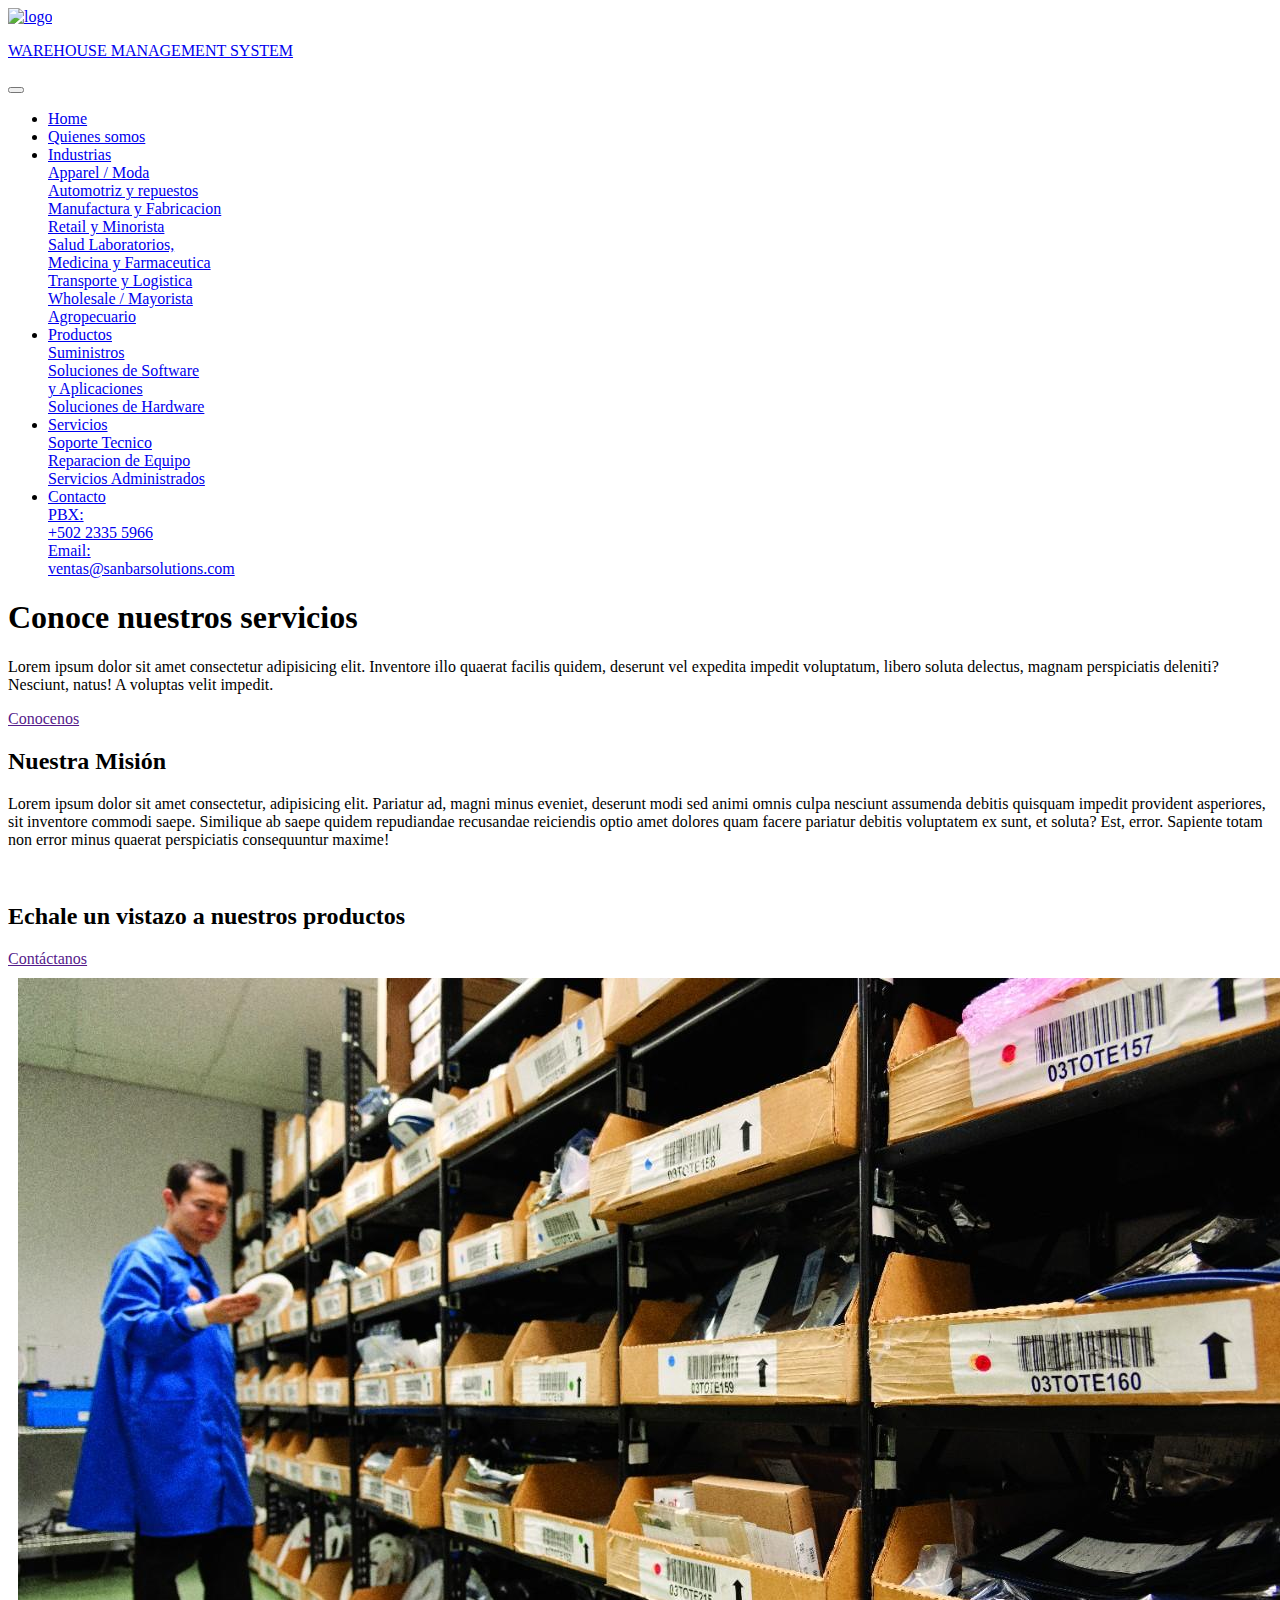
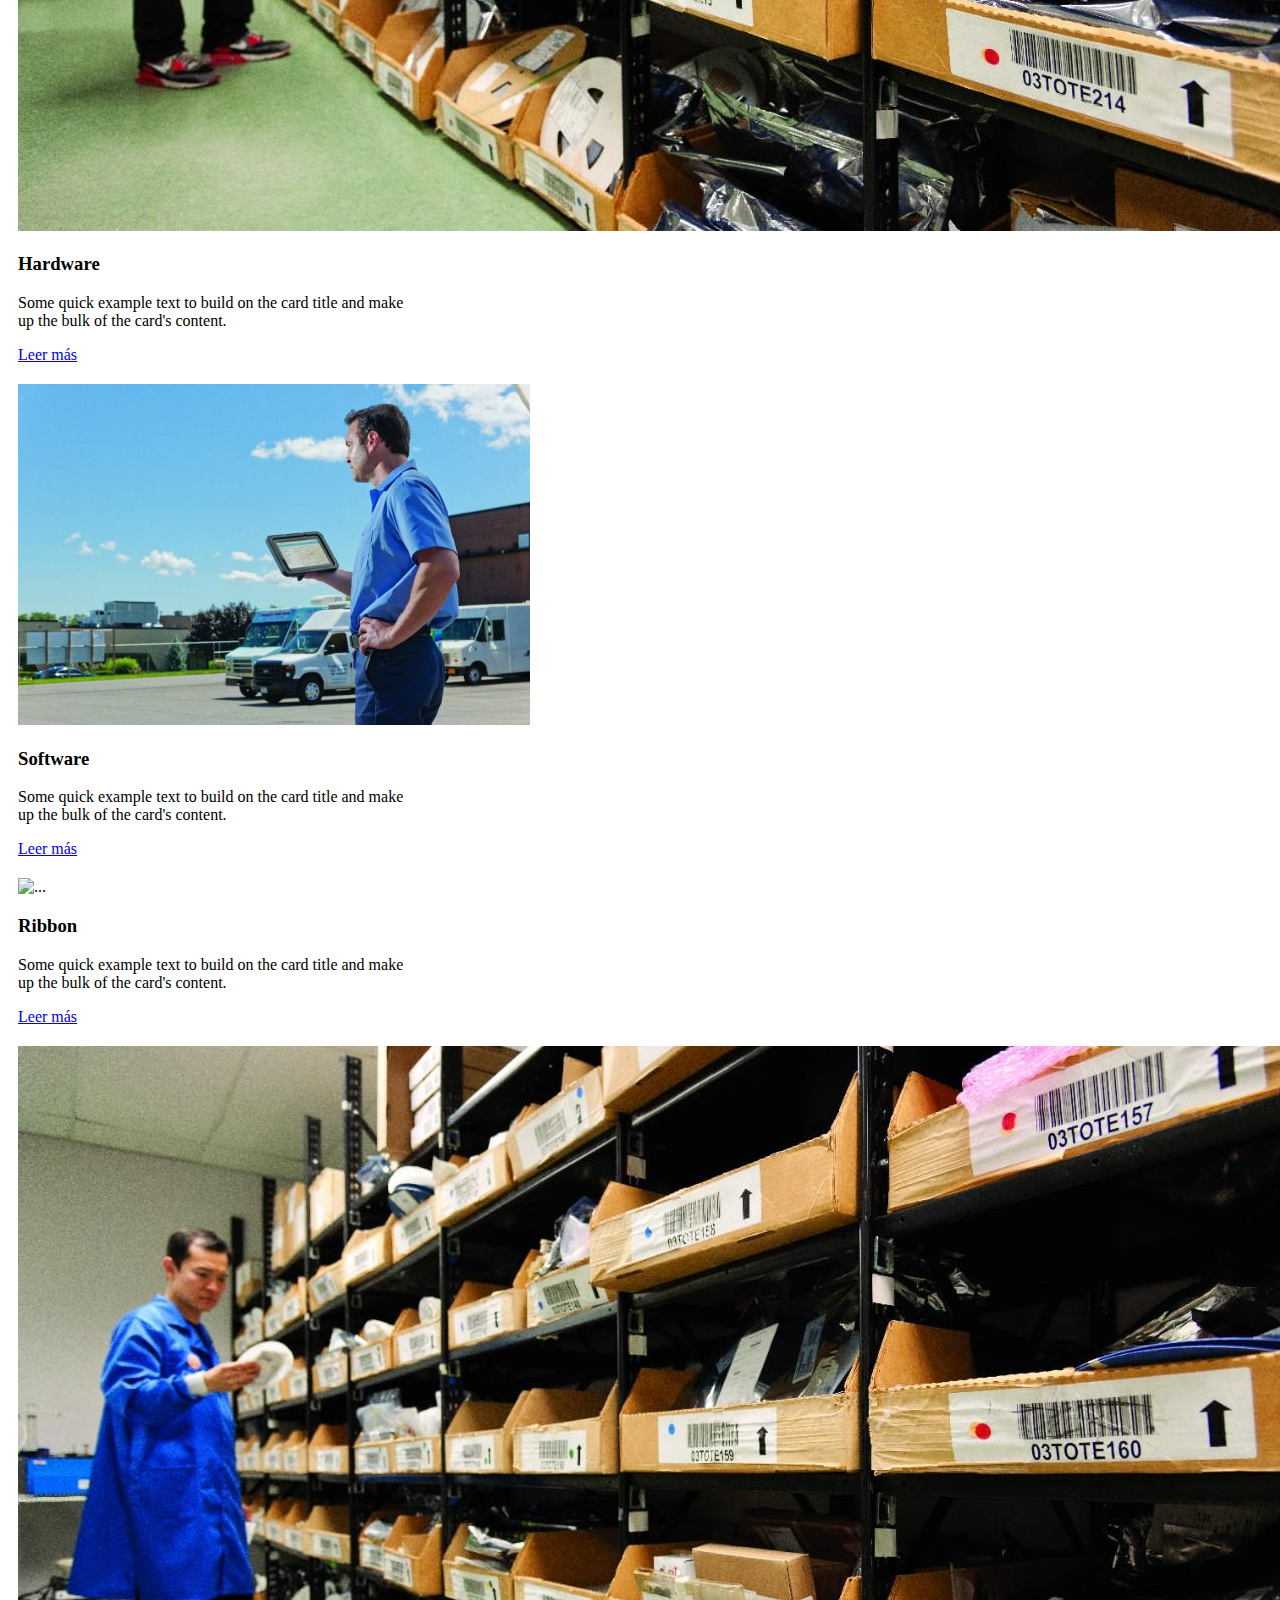
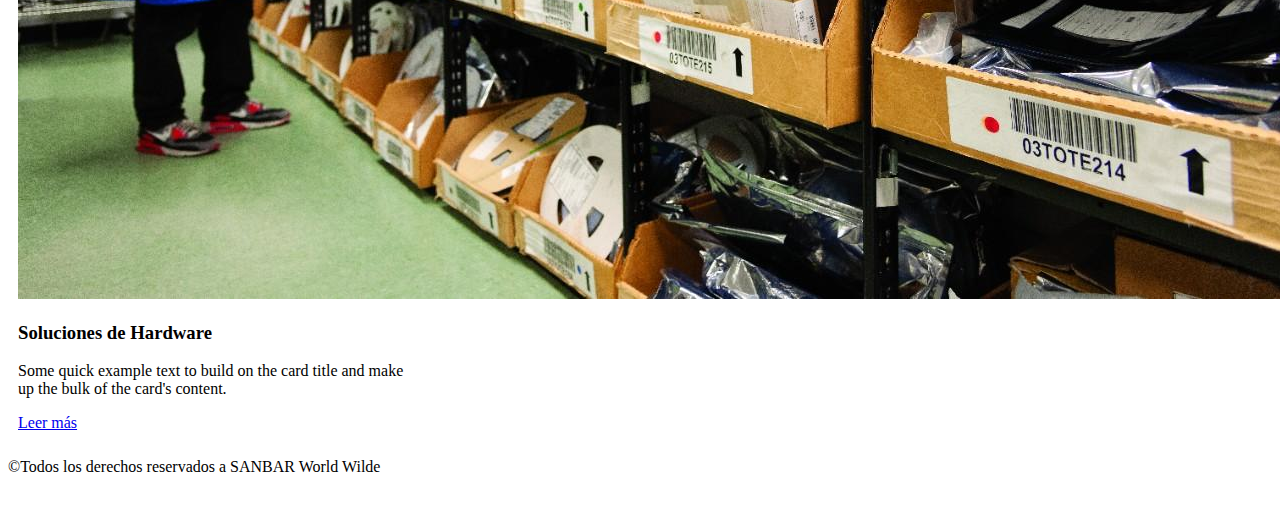
==== index.html @ 16fad7ed "cambios a las imagenes de las cards" ====
<!DOCTYPE html>
<html lang="en">
<head>
    <meta charset="UTF-8">
    <meta http-equiv="X-UA-Compatible" content="IE=edge">
    <meta name="viewport" content="width=device-width, initial-scale=1.0">
    <title>Incio</title>
    <!-- Bootstrap -->
    <link rel="stylesheet" href="https://cdn.jsdelivr.net/npm/bootstrap@4.6.0/dist/css/bootstrap.min.css" integrity="sha384-B0vP5xmATw1+K9KRQjQERJvTumQW0nPEzvF6L/Z6nronJ3oUOFUFpCjEUQouq2+l" crossorigin="anonymous">
    <!-- CSS -->
    <link rel="stylesheet" href="/css/style.css">
    <!-- Fonts -->
    <link rel="preconnect" href="https://fonts.gstatic.com">
    <link href="https://fonts.googleapis.com/css2?family=Varela+Round&display=swap" rel="stylesheet">
</head>
<body>
    <header>
        <nav class="navbar navbar-expand-lg navbar-light bg-light">
            <div class="container">
                <a class="navbar-brand d-flex align-items-center flex-column" href="#"><img src="./imagenes/logo.jpeg" class="brand-logo" alt="logo">
                <p class="pl-4 mr-4" id="warehouse">WAREHOUSE MANAGEMENT SYSTEM
                </p>
                </a>
            <button class="navbar-toggler" type="button" data-toggle="collapse" data-target="#navbarSupportedContent" aria-controls="navbarSupportedContent" aria-expanded="false" aria-label="Toggle navigation">
            <i class="fas fa-bars"></i>
            </button>
          
            <div class="collapse navbar-collapse" id="navbarSupportedContent">
              <ul class="navbar-nav ml-auto">
                <li class="nav-item">
                  <a class="nav-link" href="#">Home</a>
                </li>
                <li class="nav-item">
                  <a class="nav-link" href="#">Quienes somos</a>
                </li>
                <li class="nav-item dropdown">
                  <a class="nav-link dropdown-toggle" href="#" id="navbarDropdown" role="button" data-toggle="dropdown" aria-haspopup="true" aria-expanded="false">
                    Industrias
                  </a>
                  <div class="dropdown-menu" aria-labelledby="navbarDropdown">
                    <a class="dropdown-item" href="#">Apparel / Moda</a>
                    <div class="dropdown-divider"></div>
                    <a class="dropdown-item" href="#">Automotriz y repuestos</a>
                    <div class="dropdown-divider"></div>
                    <a class="dropdown-item" href="#">Manufactura y Fabricacion</a>
                    <div class="dropdown-divider"></div>
                    <a class="dropdown-item" href="#">Retail y Minorista</a>
                    <div class="dropdown-divider"></div>
                    <a class="dropdown-item" href="#">Salud Laboratorios,<br> Medicina y Farmaceutica</a>
                    <div class="dropdown-divider"></div>
                    <a class="dropdown-item" href="#">Transporte y Logistica</a>
                    <div class="dropdown-divider"></div>
                    <a class="dropdown-item" href="#">Wholesale / Mayorista</a>
                    <div class="dropdown-divider"></div>
                    <a class="dropdown-item" href="#">Agropecuario</a>
                  </div>
                </li>
                <li class="nav-item dropdown">
                    <a class="nav-link dropdown-toggle" href="#" id="navbarDropdown" role="button" data-toggle="dropdown" aria-haspopup="true" aria-expanded="false">
                      Productos
                    </a>
                    <div class="dropdown-menu" aria-labelledby="navbarDropdown">
                      <a class="dropdown-item" href="#">Suministros</a>
                      <div class="dropdown-divider"></div>
                      <a class="dropdown-item" href="#">Soluciones de Software<br>y Aplicaciones</a>
                      <div class="dropdown-divider"></div>
                      <a class="dropdown-item" href="#">Soluciones de Hardware</a>
                    </div>
                </li>
                <li class="nav-item dropdown">
                    <a class="nav-link dropdown-toggle" href="#" id="navbarDropdown" role="button" data-toggle="dropdown" aria-haspopup="true" aria-expanded="false">
                      Servicios
                    </a>
                    <div class="dropdown-menu" aria-labelledby="navbarDropdown">
                      <a class="dropdown-item" href="#">Soporte Tecnico</a>
                      <div class="dropdown-divider"></div>
                      <a class="dropdown-item" href="#">Reparacion de Equipo</a>
                      <div class="dropdown-divider"></div>
                      <a class="dropdown-item" href="#">Servicios Administrados</a>
                    </div>
                </li>
                <li class="nav-item dropdown">
                    <a class="nav-link dropdown-toggle" href="#" id="navbarDropdown" role="button" data-toggle="dropdown" aria-haspopup="true" aria-expanded="false">
                      Contacto
                    </a>
                    <div class="dropdown-menu" aria-labelledby="navbarDropdown">
                      <a class="dropdown-item contact_channel" href="#"><i class="fas fa-phone phone_logo"></i>PBX:<br>+502 2335 5966</a>
                      <div class="dropdown-divider"></div>
                      <a class="dropdown-item contact_channel" href="#"><i class="far fa-envelope email_logo"></i>Email:<br>ventas@sanbarsolutions.com</a>
                    </div>
                </li>
              </ul>
            </div>
            </div>
          </nav>
    </header>
          <section id="hero">
            <div class="cotainer">
                <div class="content-center topmargin-lg">
                    <h1 class="text-light font-weight-bolder">Conoce nuestros servicios</h1>
                    <p class="text-light">Lorem ipsum dolor sit amet consectetur adipisicing elit. Inventore illo quaerat facilis quidem, deserunt vel expedita impedit voluptatum, libero soluta delectus, magnam perspiciatis deleniti? Nesciunt, natus! A voluptas velit impedit.</p>
                    <a href="" class="btn btn-primary bg-gradient mt-5">Conocenos</a>
                </div>
            </div>
          </section>
          <section id="mission">
            <div class="container">
                <div class="row">
                    <div class="col" id="mission_info">
                        <h2>Nuestra Misión</h2>
                        <p>Lorem ipsum dolor sit amet consectetur, adipisicing elit. Pariatur ad, magni minus eveniet, deserunt modi sed animi omnis culpa nesciunt assumenda debitis quisquam impedit provident asperiores, sit inventore commodi saepe.
                        Similique ab saepe quidem repudiandae recusandae reiciendis optio amet dolores quam facere pariatur debitis voluptatem ex sunt, et soluta? Est, error. Sapiente totam non error minus quaerat perspiciatis consequuntur maxime!</p>
                    </div>
                    <div class="col mission_img-container">
                        <img class=" image-fluid mission_img" src="https://ifap.es/wp-content/uploads/2018/10/curso-operaciones-auxiliares-almacen-hobetuz-subvencionado-500x500.jpg" alt="">
                    </div>
                </div>
            </div>
          </section>
          <section class="products">
              <div class="container aling-items-center">
                <div class="row">
                  <div class="col-md mb-4">
                    <h2 class="text-light">Echale un vistazo a nuestros productos</h2>
                  </div>
                  <div class="col-md contact-button">
                    <a href="" class="btn btn-light contact_button">Contáctanos</a>
                  </div>
                </div>
              </div>
              <div class="container d-flex justify-content-center">
                <div class="row">
                  <div class="col-md">
                    <div class="card" style="width: 25rem; padding: 10px">
                        <img src="./imagenes/harware.jpeg" class="card-img-top" alt="...">
                        <div class="card-body">
                          <h3 class="card-title mb-4 mt-4">Hardware</h3>
                          <p class="card-text">Some quick example text to build on the card title and make up the bulk of the card's content.</p>
                          <a href="#" class="btn btn-primary mt-4">Leer más</a>
                        </div>
                      </div>
                    </div>
                    <div class="col-md">
                      <div class="card" style="width: 25rem; padding: 10px">
                          <img src="./imagenes/software.jpeg" class="card-img-top" alt="...">
                          <div class="card-body">
                            <h3 class="card-title mb-4 mt-4">Software</h3>
                            <p class="card-text">Some quick example text to build on the card title and make up the bulk of the card's content.</p>
                            <a href="#" class="btn btn-primary mt-4">Leer más</a>
                          </div>
                        </div>
                  </div>
                    <div class="col-sm">
                        <div class="card" style="width: 25rem; padding: 10px">
                            <img src="https://lh3.googleusercontent.com/proxy/2ygDoSfmY9Rm8c3FQez-Nt74og80pX5jf76bw6aU6GUPzHLZfyHgFg-2uNR1gH5PYXl5Xz8Zj0B4CEDsWR_cdsTKq0MrCqZ_kmW8Ty93cCYE_8mUq4Yc28Yt9VlyhIluEnDrAJL3rA" class="card-img-top" alt="...">
                            <div class="card-body">
                              <h3 class="card-title mb-4 mt-4">Ribbon</h3>
                              <p class="card-text">Some quick example text to build on the card title and make up the bulk of the card's content.</p>
                              <a href="#" class="btn btn-primary mt-4">Leer más</a>
                            </div>
                          </div>
                    </div>
                    <div class="col-sm">
                      <div class="card" style="width: 25rem; padding: 10px">
                          <img src="./imagenes/harware.jpeg" class="card-img-top" alt="...">
                          <div class="card-body">
                            <h3 class="card-title mb-4 mt-4">Soluciones de Hardware</h3>
                            <p class="card-text">Some quick example text to build on the card title and make up the bulk of the card's content.</p>
                            <a href="#" class="btn btn-primary mt-4">Leer más</a>
                          </div>
                        </div>
                  </div>
                </div>
              </div>
          </section>
      </main>
      <footer class="bg-dark">
          <div class="container bg-dark">
            <div class="row bg-dark">
                <div class="col-sm pt-5"></div>
                <div class="col-sm">
                    <p class="footer_text">&copy;Todos los derechos reservados a SANBAR World Wilde</p>
                </div>
                <div class="col-sm d-flex justify-content-center pt-5
                pb-4">
                    <a href="" class="mr-4"><i class="fas fa-phone phone_logo"></i></a>
                    <br>
                    <a href=""><i class="far fa-envelope email_logo"></i></a>
                </div>
            </div>
          </div>
      </footer>
    <!-- JS -->
    <script src="https://code.jquery.com/jquery-3.5.1.slim.min.js" integrity="sha384-DfXdz2htPH0lsSSs5nCTpuj/zy4C+OGpamoFVy38MVBnE+IbbVYUew+OrCXaRkfj" crossorigin="anonymous"></script>
    <script src="https://cdn.jsdelivr.net/npm/bootstrap@4.6.0/dist/js/bootstrap.bundle.min.js" integrity="sha384-Piv4xVNRyMGpqkS2by6br4gNJ7DXjqk09RmUpJ8jgGtD7zP9yug3goQfGII0yAns" crossorigin="anonymous"></script>
    <!-- Icons -->
    <script src="https://use.fontawesome.com/releases/v5.15.3/js/all.js" data-auto-replace-svg="nest"></script>
</body>
</html>
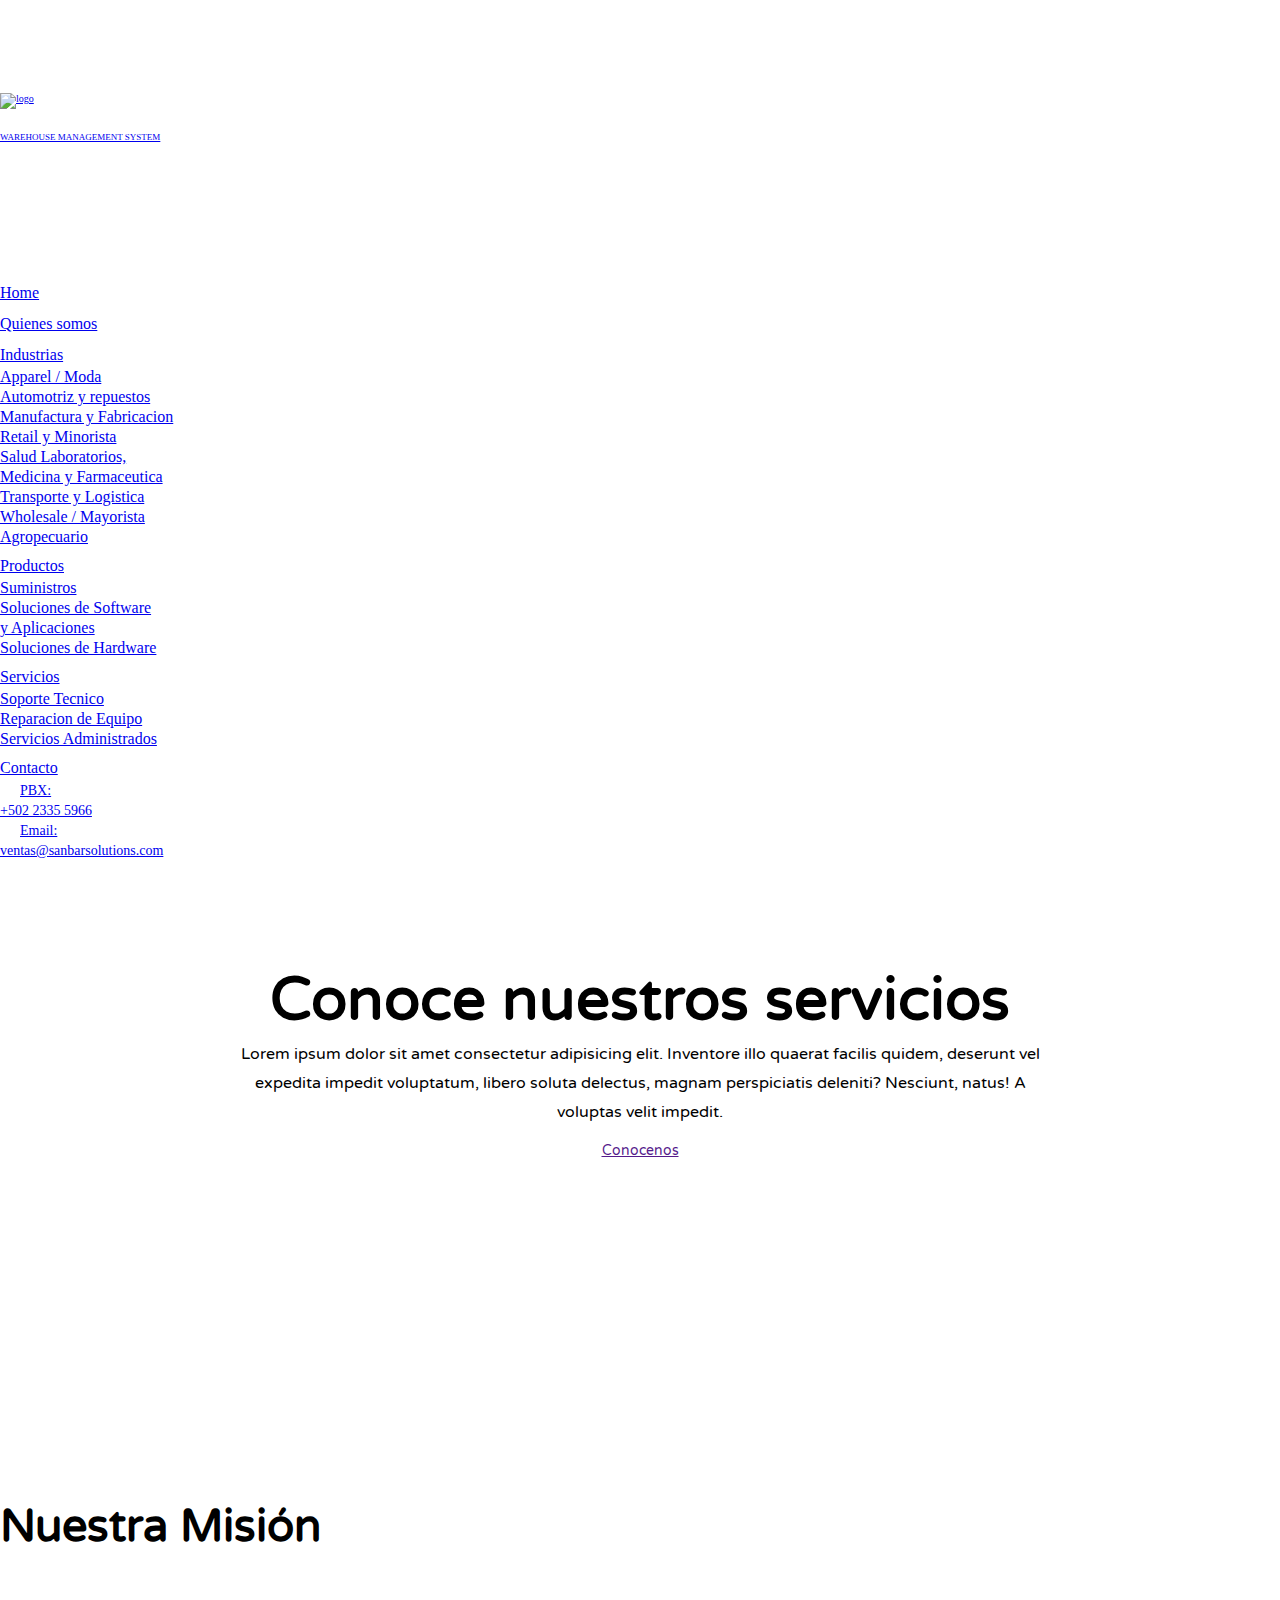
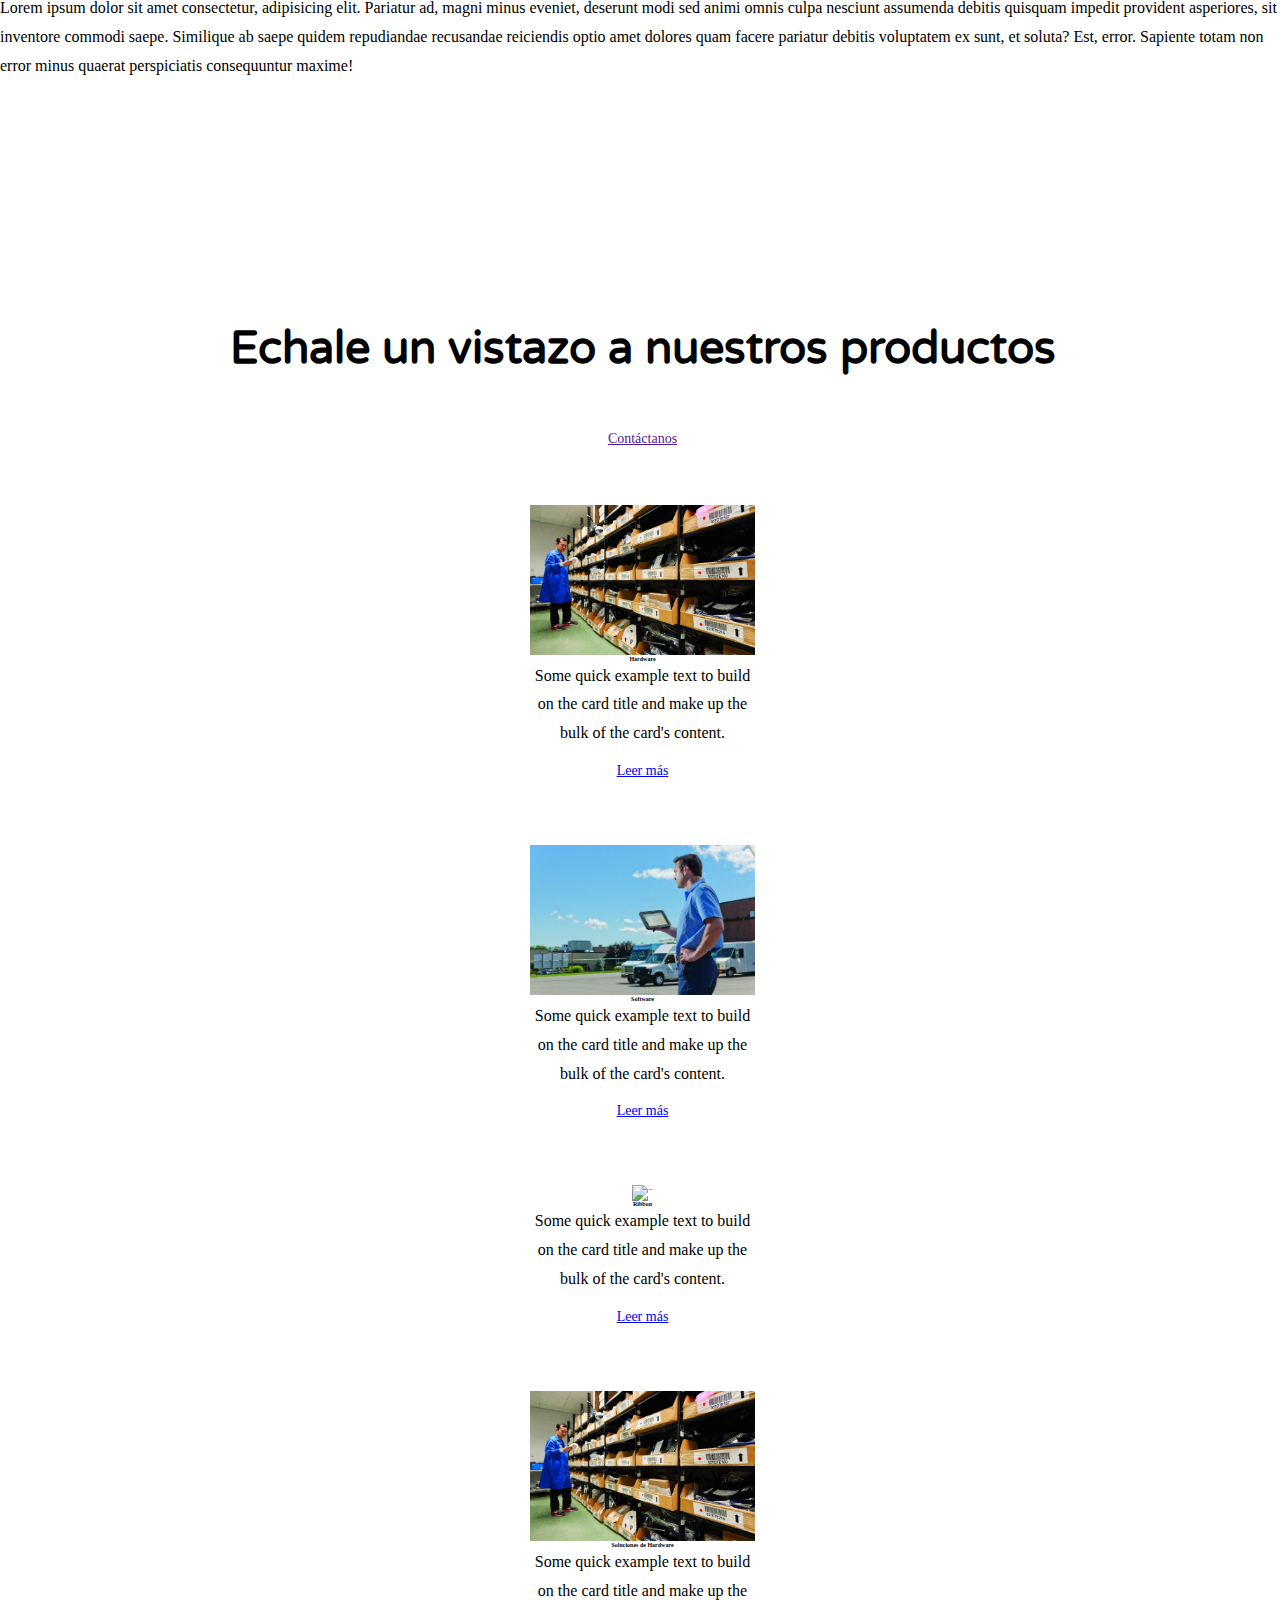
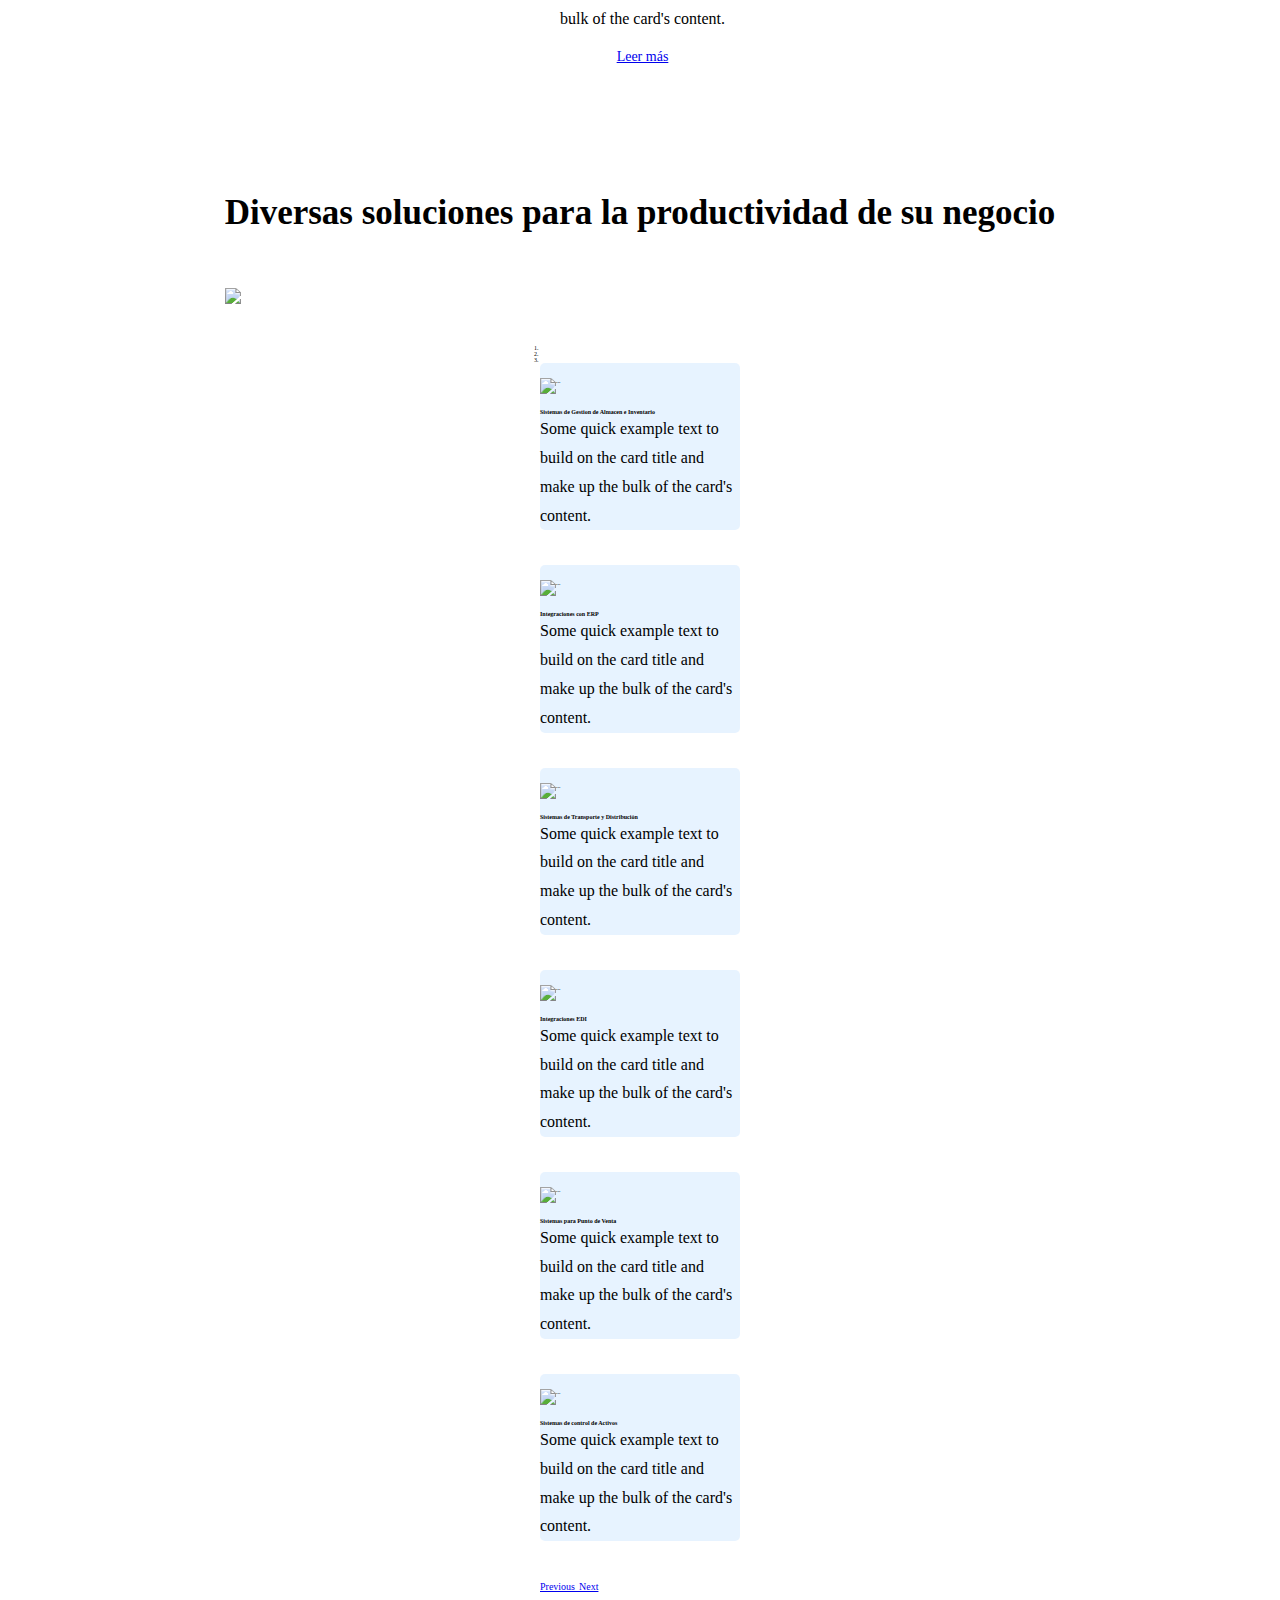
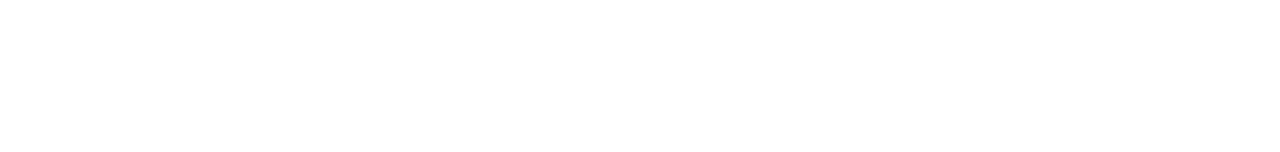
==== commit cf09436f: "Finalizada la homepage" ====
--- a/index.html
+++ b/index.html
@@ -14,6 +14,7 @@
     <link href="https://fonts.googleapis.com/css2?family=Varela+Round&display=swap" rel="stylesheet">
 </head>
 <body>
+  <!-- HEADER -->
     <header>
         <nav class="navbar navbar-expand-lg navbar-light bg-light">
             <div class="container">
@@ -27,13 +28,13 @@
           
             <div class="collapse navbar-collapse" id="navbarSupportedContent">
               <ul class="navbar-nav ml-auto">
-                <li class="nav-item">
+                <li class="nav-item p-2">
                   <a class="nav-link" href="#">Home</a>
                 </li>
-                <li class="nav-item">
+                <li class="nav-item p-2">
                   <a class="nav-link" href="#">Quienes somos</a>
                 </li>
-                <li class="nav-item dropdown">
+                <li class="nav-item dropdown p-2">
                   <a class="nav-link dropdown-toggle" href="#" id="navbarDropdown" role="button" data-toggle="dropdown" aria-haspopup="true" aria-expanded="false">
                     Industrias
                   </a>
@@ -55,7 +56,7 @@
                     <a class="dropdown-item" href="#">Agropecuario</a>
                   </div>
                 </li>
-                <li class="nav-item dropdown">
+                <li class="nav-item dropdown p-2">
                     <a class="nav-link dropdown-toggle" href="#" id="navbarDropdown" role="button" data-toggle="dropdown" aria-haspopup="true" aria-expanded="false">
                       Productos
                     </a>
@@ -67,7 +68,7 @@
                       <a class="dropdown-item" href="#">Soluciones de Hardware</a>
                     </div>
                 </li>
-                <li class="nav-item dropdown">
+                <li class="nav-item dropdown p-2">
                     <a class="nav-link dropdown-toggle" href="#" id="navbarDropdown" role="button" data-toggle="dropdown" aria-haspopup="true" aria-expanded="false">
                       Servicios
                     </a>
@@ -79,7 +80,7 @@
                       <a class="dropdown-item" href="#">Servicios Administrados</a>
                     </div>
                 </li>
-                <li class="nav-item dropdown">
+                <li class="nav-item dropdown p-2">
                     <a class="nav-link dropdown-toggle" href="#" id="navbarDropdown" role="button" data-toggle="dropdown" aria-haspopup="true" aria-expanded="false">
                       Contacto
                     </a>
@@ -94,6 +95,8 @@
             </div>
           </nav>
     </header>
+    <!-- HERO -->
+    <main>
           <section id="hero">
             <div class="cotainer">
                 <div class="content-center topmargin-lg">
@@ -103,24 +106,26 @@
                 </div>
             </div>
           </section>
+        <!-- MISSION -->
           <section id="mission">
             <div class="container">
                 <div class="row">
-                    <div class="col" id="mission_info">
+                    <div class="col-lg" id="mission_info">
                         <h2>Nuestra Misión</h2>
                         <p>Lorem ipsum dolor sit amet consectetur, adipisicing elit. Pariatur ad, magni minus eveniet, deserunt modi sed animi omnis culpa nesciunt assumenda debitis quisquam impedit provident asperiores, sit inventore commodi saepe.
                         Similique ab saepe quidem repudiandae recusandae reiciendis optio amet dolores quam facere pariatur debitis voluptatem ex sunt, et soluta? Est, error. Sapiente totam non error minus quaerat perspiciatis consequuntur maxime!</p>
                     </div>
-                    <div class="col mission_img-container">
+                    <div class="col-md mission_img-container">
                         <img class=" image-fluid mission_img" src="https://ifap.es/wp-content/uploads/2018/10/curso-operaciones-auxiliares-almacen-hobetuz-subvencionado-500x500.jpg" alt="">
                     </div>
                 </div>
             </div>
           </section>
+        <!-- PRODUCTS -->
           <section class="products">
               <div class="container aling-items-center">
                 <div class="row">
-                  <div class="col-md mb-4">
+                  <div class="col-lg mb-4">
                     <h2 class="text-light">Echale un vistazo a nuestros productos</h2>
                   </div>
                   <div class="col-md contact-button">
@@ -131,7 +136,7 @@
               <div class="container d-flex justify-content-center">
                 <div class="row">
                   <div class="col-md">
-                    <div class="card" style="width: 25rem; padding: 10px">
+                    <div class="card" style="width: 25rem; padding: 8px">
                         <img src="./imagenes/harware.jpeg" class="card-img-top" alt="...">
                         <div class="card-body">
                           <h3 class="card-title mb-4 mt-4">Hardware</h3>
@@ -141,7 +146,7 @@
                       </div>
                     </div>
                     <div class="col-md">
-                      <div class="card" style="width: 25rem; padding: 10px">
+                      <div class="card" style="width: 25rem; padding: 8px">
                           <img src="./imagenes/software.jpeg" class="card-img-top" alt="...">
                           <div class="card-body">
                             <h3 class="card-title mb-4 mt-4">Software</h3>
@@ -151,7 +156,7 @@
                         </div>
                   </div>
                     <div class="col-sm">
-                        <div class="card" style="width: 25rem; padding: 10px">
+                        <div class="card" style="width: 25rem; padding: 8px">
                             <img src="https://lh3.googleusercontent.com/proxy/2ygDoSfmY9Rm8c3FQez-Nt74og80pX5jf76bw6aU6GUPzHLZfyHgFg-2uNR1gH5PYXl5Xz8Zj0B4CEDsWR_cdsTKq0MrCqZ_kmW8Ty93cCYE_8mUq4Yc28Yt9VlyhIluEnDrAJL3rA" class="card-img-top" alt="...">
                             <div class="card-body">
                               <h3 class="card-title mb-4 mt-4">Ribbon</h3>
@@ -161,7 +166,7 @@
                           </div>
                     </div>
                     <div class="col-sm">
-                      <div class="card" style="width: 25rem; padding: 10px">
+                      <div class="card" style="width: 25rem; padding: 8px">
                           <img src="./imagenes/harware.jpeg" class="card-img-top" alt="...">
                           <div class="card-body">
                             <h3 class="card-title mb-4 mt-4">Soluciones de Hardware</h3>
@@ -173,11 +178,115 @@
                 </div>
               </div>
           </section>
+        <!-- SOLUTIONS -->
+          <section class="solutions">
+            <div class="container">
+              <h3 class="solutions_title">Diversas soluciones para la productividad de su negocio</h3>
+              <div class="row">
+                <img class="col-lg" src="https://thelogisticsworld.com/wp-content/uploads/2020/09/inventario.jpg" id="solutions_image" />
+            <!-- CAROUSSEL -->
+                <div class="col-xl" id="solutions_list">
+                  <div id="carouselExampleIndicators" class="carousel slide" data-ride="carousel">
+                    <ol class="carousel-indicators">
+                      <li data-target="#carouselExampleIndicators" data-slide-to="0" class="active"></li>
+                      <li data-target="#carouselExampleIndicators" data-slide-to="1"></li>
+                      <li data-target="#carouselExampleIndicators" data-slide-to="2"></li>
+                    </ol>
+                    <div class="carousel-inner">
+                      <div class="carousel-item active">
+                        <div class="container">
+                          <div class="row">
+                            <div class="col-lg">
+                              <div class="card" style="width: 20rem; background-color: rgba(167, 212, 255, 0.274);">
+                                <img src="https://www.freeiconspng.com/thumbs/list-icon/checklist-icon-checklist-icon-png-list-icon-7.png" class="card-img-top" alt="...">
+                                <div class="card-body bg-light">
+                                  <h3 class="mb-3">Sistemas de Gestion de Almacen e Inventario</h3>
+                                  <p class="card-text">Some quick example text to build on the card title and make up the bulk of the card's content.</p>
+                                </div>
+                              </div>
+                            </div>
+                            <div class="col-lg">
+                              <div class="card" style="width: 20rem; background-color: rgba(167, 212, 255, 0.274);">
+                                <img class="mb-4 pb-4" src="https://uxwing.com/wp-content/themes/uxwing/download/01-user_interface/settings.png" class="card-img-top" alt="...">
+                                <div class="card-body bg-light">
+                                  <h3 class="mb-4 mt-4">Integraciones con ERP</h3>
+                                  <p class="card-text">Some quick example text to build on the card title and make up the bulk of the card's content.</p>
+                                </div>
+                              </div>
+                            </div>
+                          </div>
+                        </div>
+                      </div>
+                      <div class="carousel-item">
+                        <div class="container">
+                          <div class="row">
+                            <div class="col-lg">
+                              <div class="card" style="width: 20rem; background-color: rgba(167, 212, 255, 0.274);">
+                                <img src="https://i.pinimg.com/originals/e0/8b/14/e08b1415885d4d2ddd7fd3f75967da29.png" class="card-img-top" alt="...">
+                                <div class="card-body bg-light">
+                                  <h3 class="mb-3">Sistemas de Transporte y Distribución</h3>
+                                  <p class="card-text">Some quick example text to build on the card title and make up the bulk of the card's content.</p>
+                                </div>
+                              </div>
+                            </div>
+                            <div class="col-lg">
+                              <div class="card" style="width: 20rem; background-color: rgba(167, 212, 255, 0.274);">
+                                <img src="https://img.icons8.com/material-rounded/452/edifact.png" class="card-img-top" alt="...">
+                                <div class="card-body bg-light pb-4">
+                                  <h3 class="mb-4 mt-4">Integraciones EDI</h3>
+                                  <p class="card-text pb-4">Some quick example text to build on the card title and make up the bulk of the card's content.</p>
+                                </div>
+                              </div>
+                            </div>
+                          </div>
+                        </div>
+                      </div>
+                      <div class="carousel-item">
+                        <div class="container">
+                          <div class="row">
+                            <div class="col-lg">
+                              <div class="card" style="width: 20rem; background-color: rgba(167, 212, 255, 0.274);">
+                                <img src="https://image.flaticon.com/icons/png/512/64/64526.png" class="card-img-top" alt="...">
+                                <div class="card-body bg-light">
+                                  <h3 class="mb-3">Sistemas para Punto de Venta</h3>
+                                  <p class="card-text">Some quick example text to build on the card title and make up the bulk of the card's content.</p>
+                                </div>
+                              </div>
+                            </div>
+                            <div class="col-lg">
+                              <div class="card" style="width: 20rem; background-color: rgba(167, 212, 255, 0.274);">
+                                <img src="https://pics.freeicons.io/uploads/icons/png/13732025981547546480-512.png" class="card-img-top" alt="...">
+                                <div class="card-body bg-light">
+                                  <h3 class="mb-3">Sistemas de control de Activos</h3>
+                                  <p class="card-text">Some quick example text to build on the card title and make up the bulk of the card's content.</p>
+                                </div>
+                              </div>
+                            </div>
+                          </div>
+                        </div>
+                      </div>
+                    </div>
+                    <a class="carousel-control-prev" href="#carouselExampleIndicators" role="button" data-slide="prev">
+                      <span class="carousel-control-prev-icon" aria-hidden="true"></span>
+                      <span class="sr-only">Previous</span>
+                    </a>
+                    <a class="carousel-control-next" href="#carouselExampleIndicators" role="button" data-slide="next">
+                      <span class="carousel-control-next-icon" aria-hidden="true"></span>
+                      <span class="sr-only">Next</span>
+                    </a>
+                  </div>
+                </div>
+              </div>
+            </div>
+          </section>
       </main>
+      <!-- FOOTER -->
       <footer class="bg-dark">
           <div class="container bg-dark">
             <div class="row bg-dark">
-                <div class="col-sm pt-5"></div>
+                <div class="col-sm pt-5">
+                  <p class="morfosis pt-2">Creado por Morfosis360</p>
+                </div>
                 <div class="col-sm">
                     <p class="footer_text">&copy;Todos los derechos reservados a SANBAR World Wilde</p>
                 </div>
--- a/css/style.css
+++ b/css/style.css
@@ -0,0 +1,254 @@
+* {
+  margin: 0;
+  padding: 0;
+  box-sizing: border-box;
+  font-size: 62.5%;
+}
+
+a {
+  font-size: 1.6rem;
+}
+
+.navbar {
+  font-size: 18rem;
+}
+
+.brand-logo {
+  min-width: 100px;
+  max-width: 180px;
+}
+
+h1 {
+  font-size: 6rem;
+  font-weight: 600;
+  line-height: 80px;
+}
+
+p {
+  font-size: 1.6rem;
+  line-height: 1.8;
+  margin-bottom: 0;
+}
+
+.topmargin-xs {
+  margin-top: 15px;
+}
+
+.topmargin-sm {
+  margin-top: 30px;
+}
+
+.topmargin-lg {
+  margin-top: 60px;
+}
+
+.btn {
+  font-size: 14px;
+  padding: 15px 26px;
+  min-width: 160px;
+  border-radius: 2px;
+  border-radius: 5px;
+  display: inline-block;
+}
+
+.navbar-toggler {
+  font-size: 4rem;
+  outline: none;
+  border: none;
+}
+
+.navbar-toggler:focus {
+  outline: none;
+}
+
+#hero {
+  background-image: url("../imagenes/tools.jpeg");
+  background-size: cover;
+  padding: 100px 40px;
+  min-height: 550px;
+  max-height: 750px;
+}
+
+.content-center {
+  max-width: 800px;
+  margin: 0 auto 60px auto;
+  text-align: center;
+  font-family: "Varela Round", sans-serif;
+}
+
+#warehouse {
+  font-size: 0.9rem;
+  align-items: center;
+}
+
+#mission {
+  margin: 30px auto;
+  padding: auto;
+  display: flex;
+  justify-content: center;
+  align-items: center;
+}
+
+h2 {
+  font-size: 4.5rem;
+  margin-bottom: 40px;
+  margin-top: 60px;
+  font-family: "Varela Round", sans-serif;
+}
+
+.mission_img {
+  max-width: 60vw;
+  margin: 40px auto;
+  max-height: 60vh;
+  margin-left: 40px;
+}
+
+.mission_img-container {
+  padding: 20px;
+}
+
+#misison_info {
+  text-align: center;
+  display: flex;
+  align-items: center;
+  padding-top: 30px;
+}
+
+.email_logo {
+  font-size: 1.4rem;
+  padding: 5px;
+}
+
+.phone_logo {
+  font-size: 1.4rem;
+  padding: 5px;
+}
+
+.contact_channel {
+  font-size: 1.4rem;
+  padding: 3px 10px;
+}
+
+.contact-button {
+  display: flex;
+  justify-content: center;
+  align-items: center;
+  margin-bottom: 35px;
+}
+
+.products {
+  display: flex;
+  flex-direction: column;
+  justify-content: center;
+  align-items: center;
+  padding: 30px;
+  padding-left: 35px;
+  text-align: center;
+  background-image: url("../imagenes/pexels-fwstudio-164005.jpg");
+  background-position: center;
+  background-size: cover;
+  background-repeat: no-repeat;
+}
+
+.products img {
+  height: 150px;
+}
+
+#card_button {
+  background-color: rgb(238, 238, 238);
+  width: 100px;
+  height: 45px;
+  text-align: center;
+  padding-top: 12px;
+  color: black;
+  border-radius: 5px;
+  top: 90px;
+  left: 18px;
+  text-decoration: none;
+  font-size: 1.4rem;
+}
+
+.card {
+  transition: all 0.5s;
+  border-radius: 5px;
+  cursor: pointer;
+  margin: auto;
+  margin-bottom: 35px;
+}
+
+.card:hover {
+  transform: translateY(-20px);
+  background-color: rgba(253, 253, 253, 0.657);
+  box-shadow: 0 12px 16px rgba(0, 0, 0, 0.2);
+}
+
+.card:hover {
+  -webkit-transform: scale(1);
+  transform: scale(1.1);
+  transition: all 0.75s;
+}
+
+.card:hover img {
+  filter: brightness(85%);
+  transition: all 1s;
+}
+
+.solutions {
+  padding: 20px;
+  padding-bottom: 40px;
+  padding-top: 40px;
+  display: flex;
+  flex-direction: column;
+  justify-content: center;
+  align-items: center;
+  min-height: auto;
+}
+
+.solutions_title {
+  font-size: 3.5rem;
+  margin: auto;
+  margin-bottom: 40px;
+}
+
+#solutions_image {
+  margin-bottom: 40px;
+  max-width: 600px;
+  min-width: 300px;
+  padding-right: 35px;
+}
+
+.solutions img {
+  width: 60px;
+  margin: auto;
+  margin-top: 15px;
+  margin-bottom: 15px;
+}
+
+#solutions_list {
+  display: flex;
+  flex-direction: column;
+  justify-content: center;
+  align-items: center;
+}
+
+footer {
+  height: 90px;
+  text-align: center;
+  padding: 15px auto;
+  color: white;
+}
+
+.footer_text {
+  padding-top: 35px;
+  font-size: 1.2rem;
+  text-align: center;
+}
+
+footer a {
+  padding-top: 5px;
+  color: white;
+}
+
+.morfosis {
+  font-size: 1.2rem;
+}
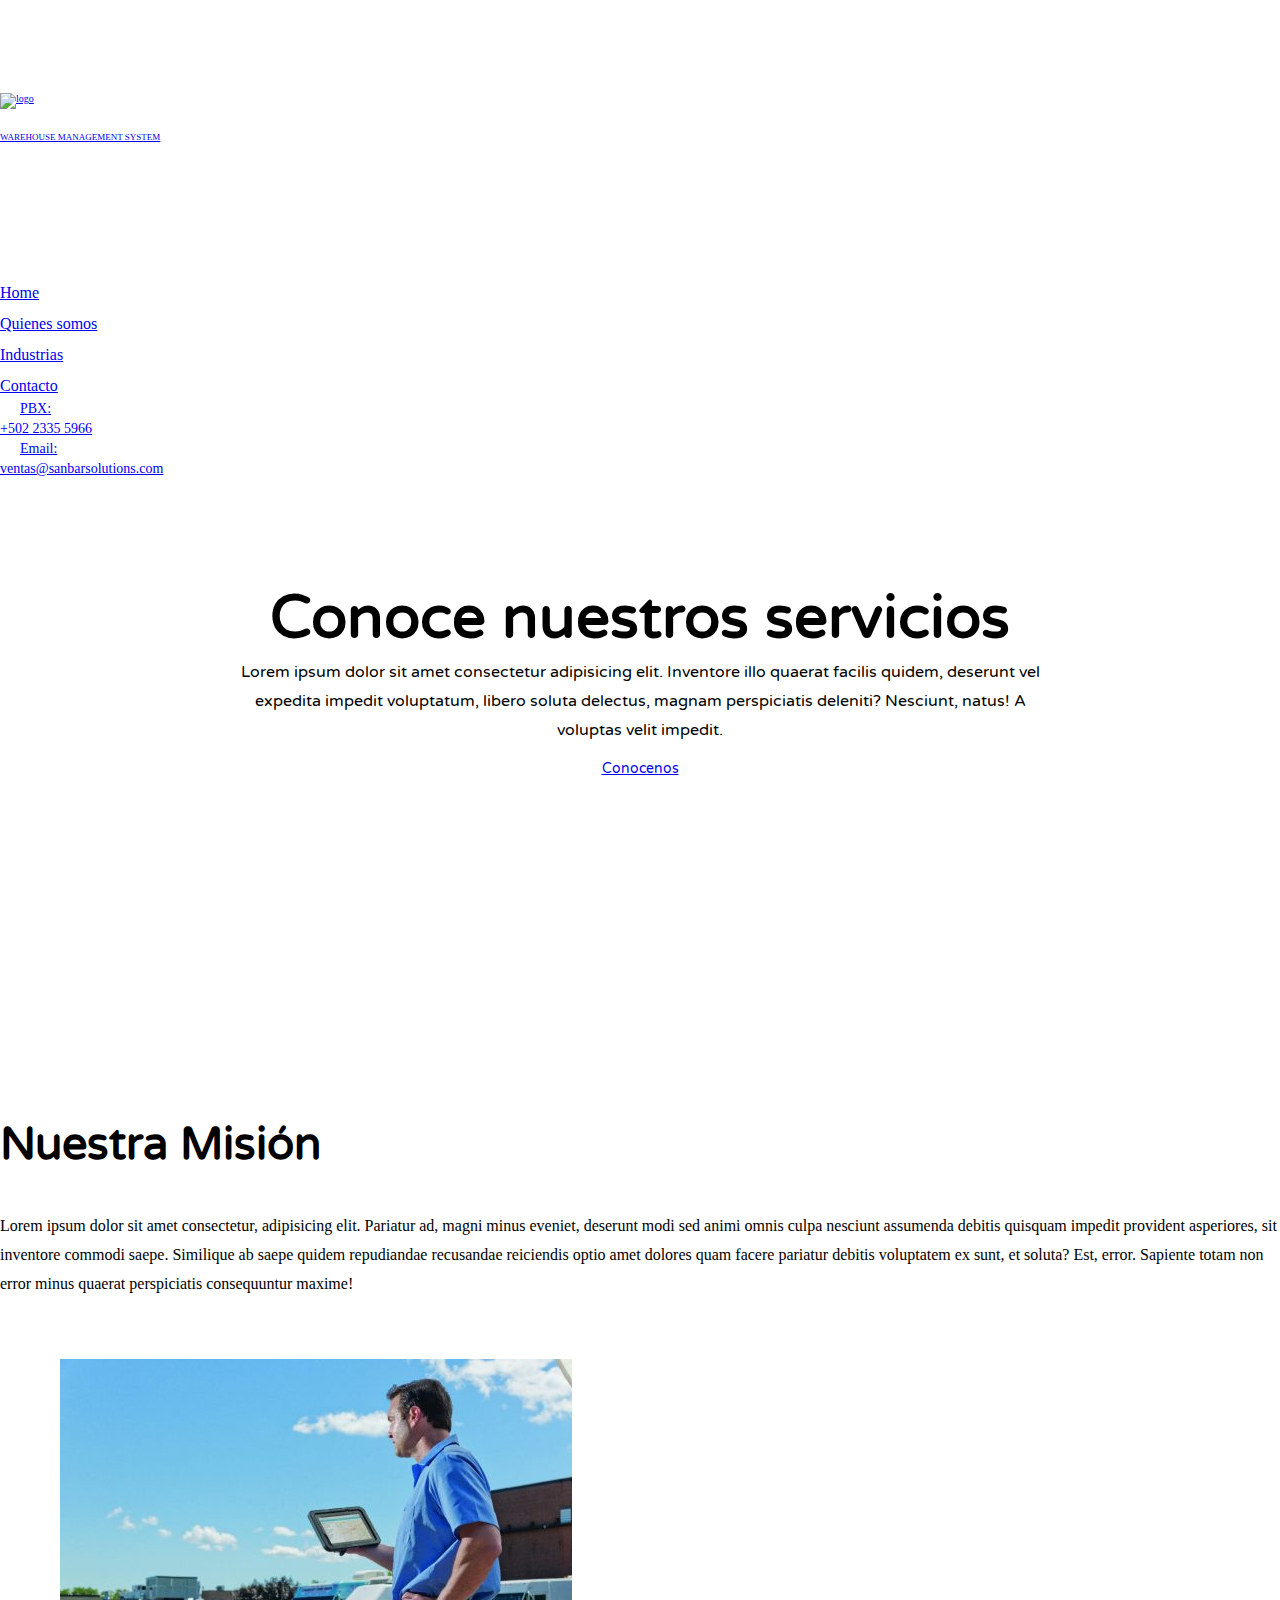
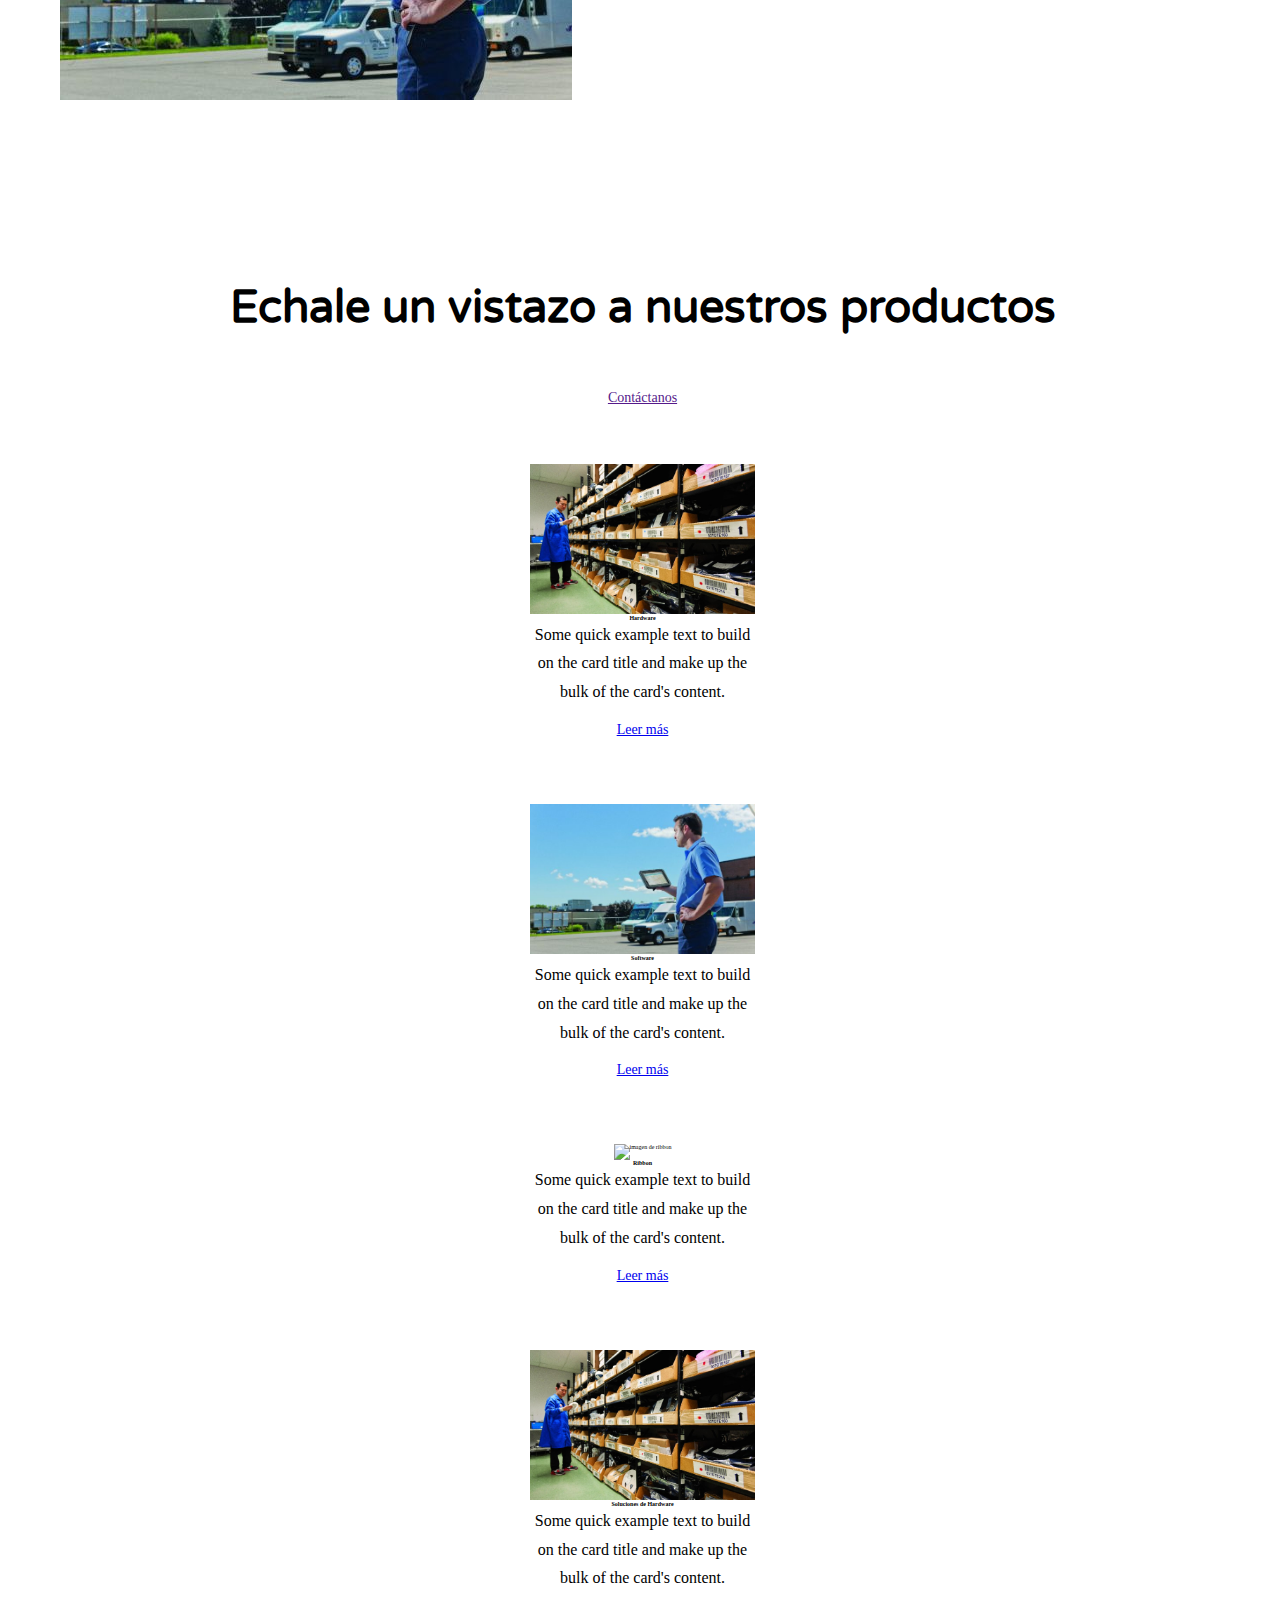
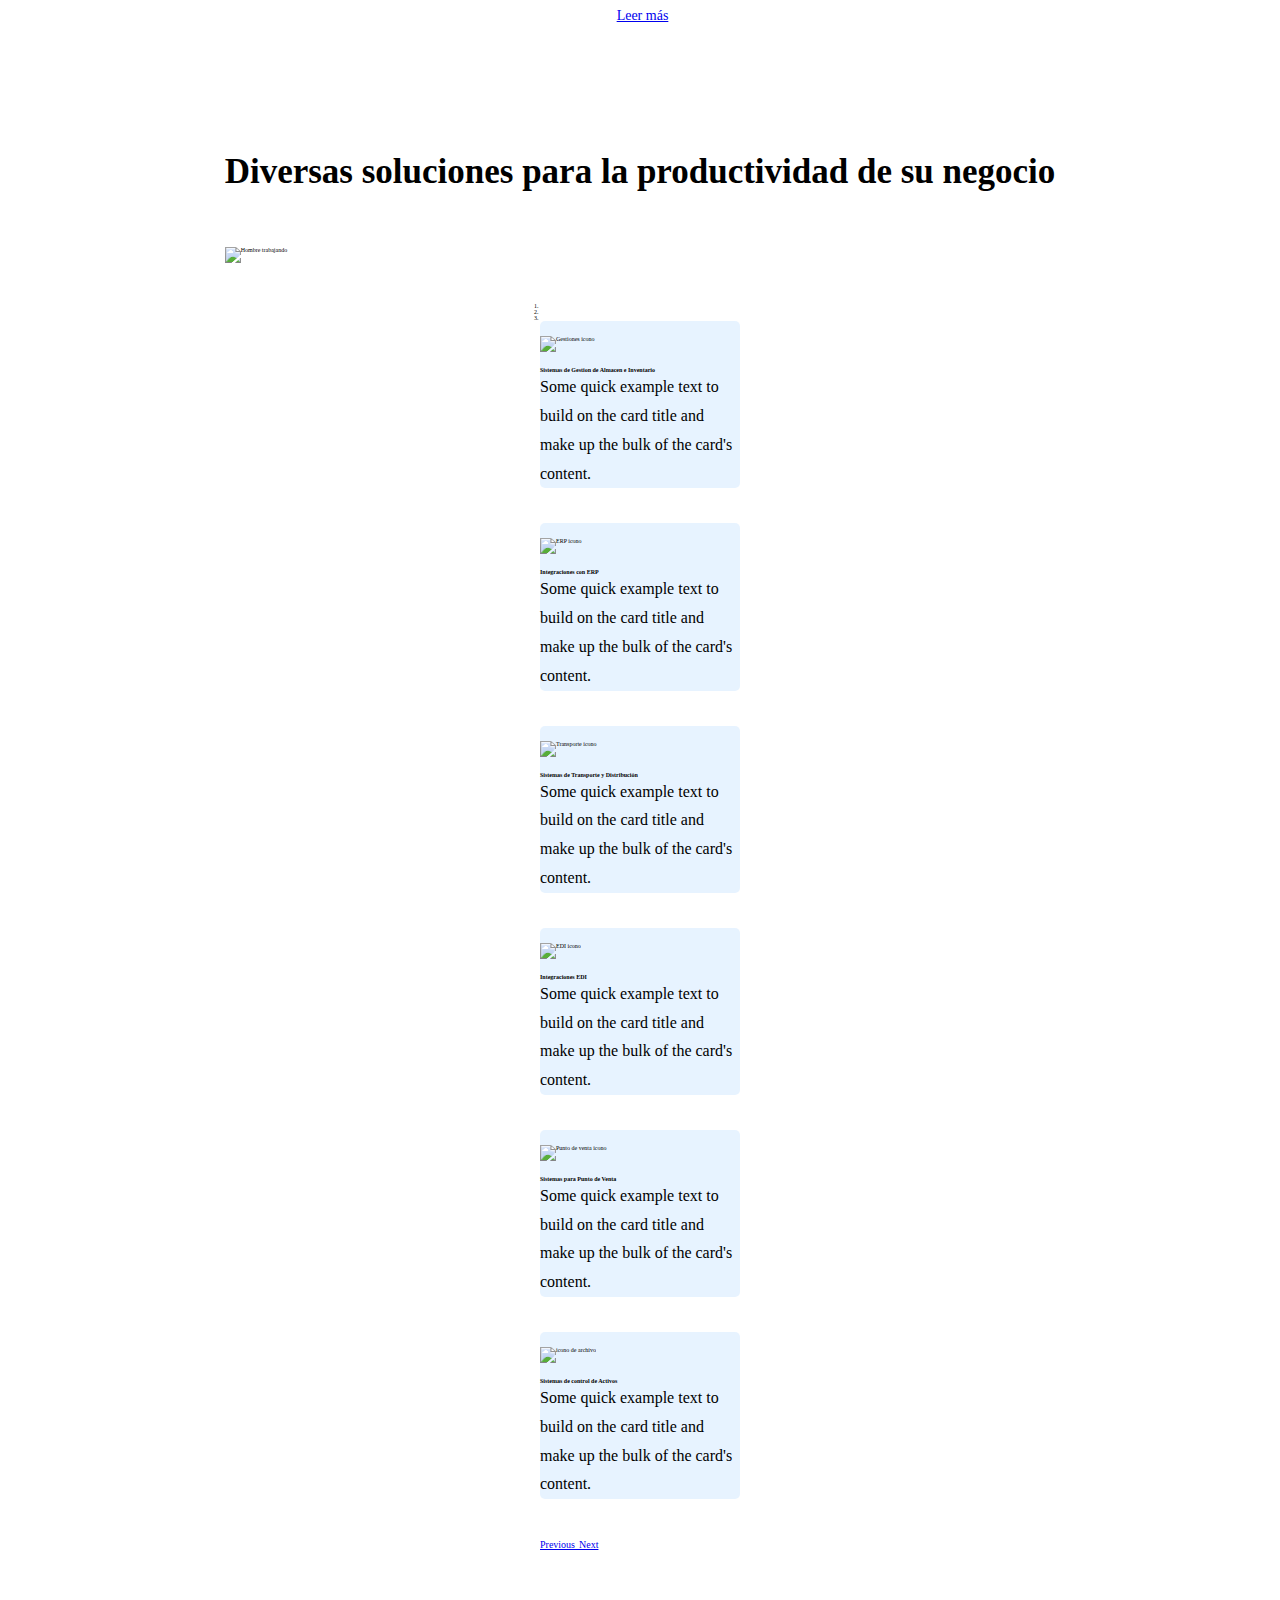
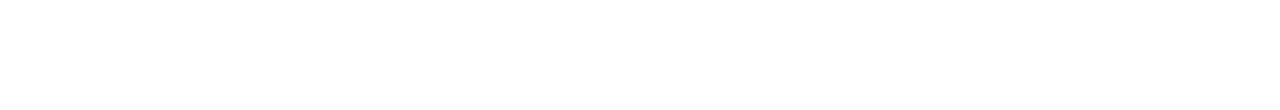
==== commit ab9b5f69: "Fixing commit to reset the website live config" ====
--- a/index.html
+++ b/index.html
@@ -18,7 +18,7 @@
     <header>
         <nav class="navbar navbar-expand-lg navbar-light bg-light">
             <div class="container">
-                <a class="navbar-brand d-flex align-items-center flex-column" href="#"><img src="./imagenes/logo.jpeg" class="brand-logo" alt="logo">
+                <a class="navbar-brand d-flex align-items-center flex-column" href="https://luisruiz3012.github.io/Sanbar-website/"><img src="./imagenes/logo.jpeg" class="brand-logo" alt="logo">
                 <p class="pl-4 mr-4" id="warehouse">WAREHOUSE MANAGEMENT SYSTEM
                 </p>
                 </a>
@@ -29,57 +29,20 @@
             <div class="collapse navbar-collapse" id="navbarSupportedContent">
               <ul class="navbar-nav ml-auto">
                 <li class="nav-item p-2">
-                  <a class="nav-link" href="#">Home</a>
-                </li>
-                <li class="nav-item p-2">
-                  <a class="nav-link" href="#">Quienes somos</a>
-                </li>
-                <li class="nav-item dropdown p-2">
-                  <a class="nav-link dropdown-toggle" href="#" id="navbarDropdown" role="button" data-toggle="dropdown" aria-haspopup="true" aria-expanded="false">
-                    Industrias
-                  </a>
-                  <div class="dropdown-menu" aria-labelledby="navbarDropdown">
-                    <a class="dropdown-item" href="#">Apparel / Moda</a>
-                    <div class="dropdown-divider"></div>
-                    <a class="dropdown-item" href="#">Automotriz y repuestos</a>
-                    <div class="dropdown-divider"></div>
-                    <a class="dropdown-item" href="#">Manufactura y Fabricacion</a>
-                    <div class="dropdown-divider"></div>
-                    <a class="dropdown-item" href="#">Retail y Minorista</a>
-                    <div class="dropdown-divider"></div>
-                    <a class="dropdown-item" href="#">Salud Laboratorios,<br> Medicina y Farmaceutica</a>
-                    <div class="dropdown-divider"></div>
-                    <a class="dropdown-item" href="#">Transporte y Logistica</a>
-                    <div class="dropdown-divider"></div>
-                    <a class="dropdown-item" href="#">Wholesale / Mayorista</a>
-                    <div class="dropdown-divider"></div>
-                    <a class="dropdown-item" href="#">Agropecuario</a>
-                  </div>
-                </li>
-                <li class="nav-item dropdown p-2">
-                    <a class="nav-link dropdown-toggle" href="#" id="navbarDropdown" role="button" data-toggle="dropdown" aria-haspopup="true" aria-expanded="false">
-                      Productos
-                    </a>
-                    <div class="dropdown-menu" aria-labelledby="navbarDropdown">
-                      <a class="dropdown-item" href="#">Suministros</a>
-                      <div class="dropdown-divider"></div>
-                      <a class="dropdown-item" href="#">Soluciones de Software<br>y Aplicaciones</a>
-                      <div class="dropdown-divider"></div>
-                      <a class="dropdown-item" href="#">Soluciones de Hardware</a>
-                    </div>
-                </li>
-                <li class="nav-item dropdown p-2">
-                    <a class="nav-link dropdown-toggle" href="#" id="navbarDropdown" role="button" data-toggle="dropdown" aria-haspopup="true" aria-expanded="false">
-                      Servicios
-                    </a>
-                    <div class="dropdown-menu" aria-labelledby="navbarDropdown">
-                      <a class="dropdown-item" href="#">Soporte Tecnico</a>
-                      <div class="dropdown-divider"></div>
-                      <a class="dropdown-item" href="#">Reparacion de Equipo</a>
-                      <div class="dropdown-divider"></div>
-                      <a class="dropdown-item" href="#">Servicios Administrados</a>
-                    </div>
-                </li>
+                  <a class="nav-link" href="https://luisruiz3012.github.io/Sanbar-website/">Home</a>
+                </li>
+                <li class="nav-item p-2">
+                  <a class="nav-link" href="./pages/about.html">Quienes somos</a>
+                </li>
+                <li class="nav-item p-2">
+                  <a class="nav-link" href="./pages/industries.html">Industrias</a>
+                </li>
+                <!-- <li class="nav-item p-2">
+                  <a class="nav-link" href="">Productos</a>
+                </li>
+                <li class="nav-item p-2">
+                  <a class="nav-link" href="./pages/services.html">Servicios</a>
+                </li> -->
                 <li class="nav-item dropdown p-2">
                     <a class="nav-link dropdown-toggle" href="#" id="navbarDropdown" role="button" data-toggle="dropdown" aria-haspopup="true" aria-expanded="false">
                       Contacto
@@ -102,7 +65,7 @@
                 <div class="content-center topmargin-lg">
                     <h1 class="text-light font-weight-bolder">Conoce nuestros servicios</h1>
                     <p class="text-light">Lorem ipsum dolor sit amet consectetur adipisicing elit. Inventore illo quaerat facilis quidem, deserunt vel expedita impedit voluptatum, libero soluta delectus, magnam perspiciatis deleniti? Nesciunt, natus! A voluptas velit impedit.</p>
-                    <a href="" class="btn btn-primary bg-gradient mt-5">Conocenos</a>
+                    <a href="pages/about.html" class="btn btn-primary bg-gradient mt-5">Conocenos</a>
                 </div>
             </div>
           </section>
@@ -116,7 +79,7 @@
                         Similique ab saepe quidem repudiandae recusandae reiciendis optio amet dolores quam facere pariatur debitis voluptatem ex sunt, et soluta? Est, error. Sapiente totam non error minus quaerat perspiciatis consequuntur maxime!</p>
                     </div>
                     <div class="col-md mission_img-container">
-                        <img class=" image-fluid mission_img" src="https://ifap.es/wp-content/uploads/2018/10/curso-operaciones-auxiliares-almacen-hobetuz-subvencionado-500x500.jpg" alt="">
+                        <img class=" image-fluid mission_img" src="./imagenes/software.jpeg" alt="Hombre trabajando">
                     </div>
                 </div>
             </div>
@@ -137,7 +100,7 @@
                 <div class="row">
                   <div class="col-md">
                     <div class="card" style="width: 25rem; padding: 8px">
-                        <img src="./imagenes/harware.jpeg" class="card-img-top" alt="...">
+                        <img src="./imagenes/harware.jpeg" class="card-img-top" alt="imagen de hardware">
                         <div class="card-body">
                           <h3 class="card-title mb-4 mt-4">Hardware</h3>
                           <p class="card-text">Some quick example text to build on the card title and make up the bulk of the card's content.</p>
@@ -147,7 +110,7 @@
                     </div>
                     <div class="col-md">
                       <div class="card" style="width: 25rem; padding: 8px">
-                          <img src="./imagenes/software.jpeg" class="card-img-top" alt="...">
+                          <img src="./imagenes/software.jpeg" class="card-img-top" alt="imagen de software">
                           <div class="card-body">
                             <h3 class="card-title mb-4 mt-4">Software</h3>
                             <p class="card-text">Some quick example text to build on the card title and make up the bulk of the card's content.</p>
@@ -157,7 +120,7 @@
                   </div>
                     <div class="col-sm">
                         <div class="card" style="width: 25rem; padding: 8px">
-                            <img src="https://lh3.googleusercontent.com/proxy/2ygDoSfmY9Rm8c3FQez-Nt74og80pX5jf76bw6aU6GUPzHLZfyHgFg-2uNR1gH5PYXl5Xz8Zj0B4CEDsWR_cdsTKq0MrCqZ_kmW8Ty93cCYE_8mUq4Yc28Yt9VlyhIluEnDrAJL3rA" class="card-img-top" alt="...">
+                            <img src="./imagenes/ribbon.jpeg" class="card-img-top" alt="imagen de ribbon">
                             <div class="card-body">
                               <h3 class="card-title mb-4 mt-4">Ribbon</h3>
                               <p class="card-text">Some quick example text to build on the card title and make up the bulk of the card's content.</p>
@@ -167,7 +130,7 @@
                     </div>
                     <div class="col-sm">
                       <div class="card" style="width: 25rem; padding: 8px">
-                          <img src="./imagenes/harware.jpeg" class="card-img-top" alt="...">
+                          <img src="./imagenes/harware.jpeg" class="card-img-top" alt="hardware">
                           <div class="card-body">
                             <h3 class="card-title mb-4 mt-4">Soluciones de Hardware</h3>
                             <p class="card-text">Some quick example text to build on the card title and make up the bulk of the card's content.</p>
@@ -183,7 +146,7 @@
             <div class="container">
               <h3 class="solutions_title">Diversas soluciones para la productividad de su negocio</h3>
               <div class="row">
-                <img class="col-lg" src="https://thelogisticsworld.com/wp-content/uploads/2020/09/inventario.jpg" id="solutions_image" />
+                <img class="col-lg" src="https://thelogisticsworld.com/wp-content/uploads/2020/09/inventario.jpg" id="solutions_image" alt="Hombre trabajando"/>
             <!-- CAROUSSEL -->
                 <div class="col-xl" id="solutions_list">
                   <div id="carouselExampleIndicators" class="carousel slide" data-ride="carousel">
@@ -198,7 +161,7 @@
                           <div class="row">
                             <div class="col-lg">
                               <div class="card" style="width: 20rem; background-color: rgba(167, 212, 255, 0.274);">
-                                <img src="https://www.freeiconspng.com/thumbs/list-icon/checklist-icon-checklist-icon-png-list-icon-7.png" class="card-img-top" alt="...">
+                                <img src="https://www.freeiconspng.com/thumbs/list-icon/checklist-icon-checklist-icon-png-list-icon-7.png" class="card-img-top" alt="Gestiones icono">
                                 <div class="card-body bg-light">
                                   <h3 class="mb-3">Sistemas de Gestion de Almacen e Inventario</h3>
                                   <p class="card-text">Some quick example text to build on the card title and make up the bulk of the card's content.</p>
@@ -207,7 +170,7 @@
                             </div>
                             <div class="col-lg">
                               <div class="card" style="width: 20rem; background-color: rgba(167, 212, 255, 0.274);">
-                                <img class="mb-4 pb-4" src="https://uxwing.com/wp-content/themes/uxwing/download/01-user_interface/settings.png" class="card-img-top" alt="...">
+                                <img class="mb-4 pb-4" src="https://uxwing.com/wp-content/themes/uxwing/download/01-user_interface/settings.png" class="card-img-top" alt="ERP icono">
                                 <div class="card-body bg-light">
                                   <h3 class="mb-4 mt-4">Integraciones con ERP</h3>
                                   <p class="card-text">Some quick example text to build on the card title and make up the bulk of the card's content.</p>
@@ -222,7 +185,7 @@
                           <div class="row">
                             <div class="col-lg">
                               <div class="card" style="width: 20rem; background-color: rgba(167, 212, 255, 0.274);">
-                                <img src="https://i.pinimg.com/originals/e0/8b/14/e08b1415885d4d2ddd7fd3f75967da29.png" class="card-img-top" alt="...">
+                                <img src="https://i.pinimg.com/originals/e0/8b/14/e08b1415885d4d2ddd7fd3f75967da29.png" class="card-img-top" alt="Transporte icono">
                                 <div class="card-body bg-light">
                                   <h3 class="mb-3">Sistemas de Transporte y Distribución</h3>
                                   <p class="card-text">Some quick example text to build on the card title and make up the bulk of the card's content.</p>
@@ -231,7 +194,7 @@
                             </div>
                             <div class="col-lg">
                               <div class="card" style="width: 20rem; background-color: rgba(167, 212, 255, 0.274);">
-                                <img src="https://img.icons8.com/material-rounded/452/edifact.png" class="card-img-top" alt="...">
+                                <img src="https://img.icons8.com/material-rounded/452/edifact.png" class="card-img-top" alt="EDI icono">
                                 <div class="card-body bg-light pb-4">
                                   <h3 class="mb-4 mt-4">Integraciones EDI</h3>
                                   <p class="card-text pb-4">Some quick example text to build on the card title and make up the bulk of the card's content.</p>
@@ -246,7 +209,7 @@
                           <div class="row">
                             <div class="col-lg">
                               <div class="card" style="width: 20rem; background-color: rgba(167, 212, 255, 0.274);">
-                                <img src="https://image.flaticon.com/icons/png/512/64/64526.png" class="card-img-top" alt="...">
+                                <img src="https://image.flaticon.com/icons/png/512/64/64526.png" class="card-img-top" alt="Punto de venta icono">
                                 <div class="card-body bg-light">
                                   <h3 class="mb-3">Sistemas para Punto de Venta</h3>
                                   <p class="card-text">Some quick example text to build on the card title and make up the bulk of the card's content.</p>
@@ -255,7 +218,7 @@
                             </div>
                             <div class="col-lg">
                               <div class="card" style="width: 20rem; background-color: rgba(167, 212, 255, 0.274);">
-                                <img src="https://pics.freeicons.io/uploads/icons/png/13732025981547546480-512.png" class="card-img-top" alt="...">
+                                <img src="https://pics.freeicons.io/uploads/icons/png/13732025981547546480-512.png" class="card-img-top" alt="icono de archivo">
                                 <div class="card-body bg-light">
                                   <h3 class="mb-3">Sistemas de control de Activos</h3>
                                   <p class="card-text">Some quick example text to build on the card title and make up the bulk of the card's content.</p>
--- a/css/style.css
+++ b/css/style.css
@@ -215,6 +215,7 @@
   max-width: 600px;
   min-width: 300px;
   padding-right: 35px;
+  height: auto;
 }
 
 .solutions img {
